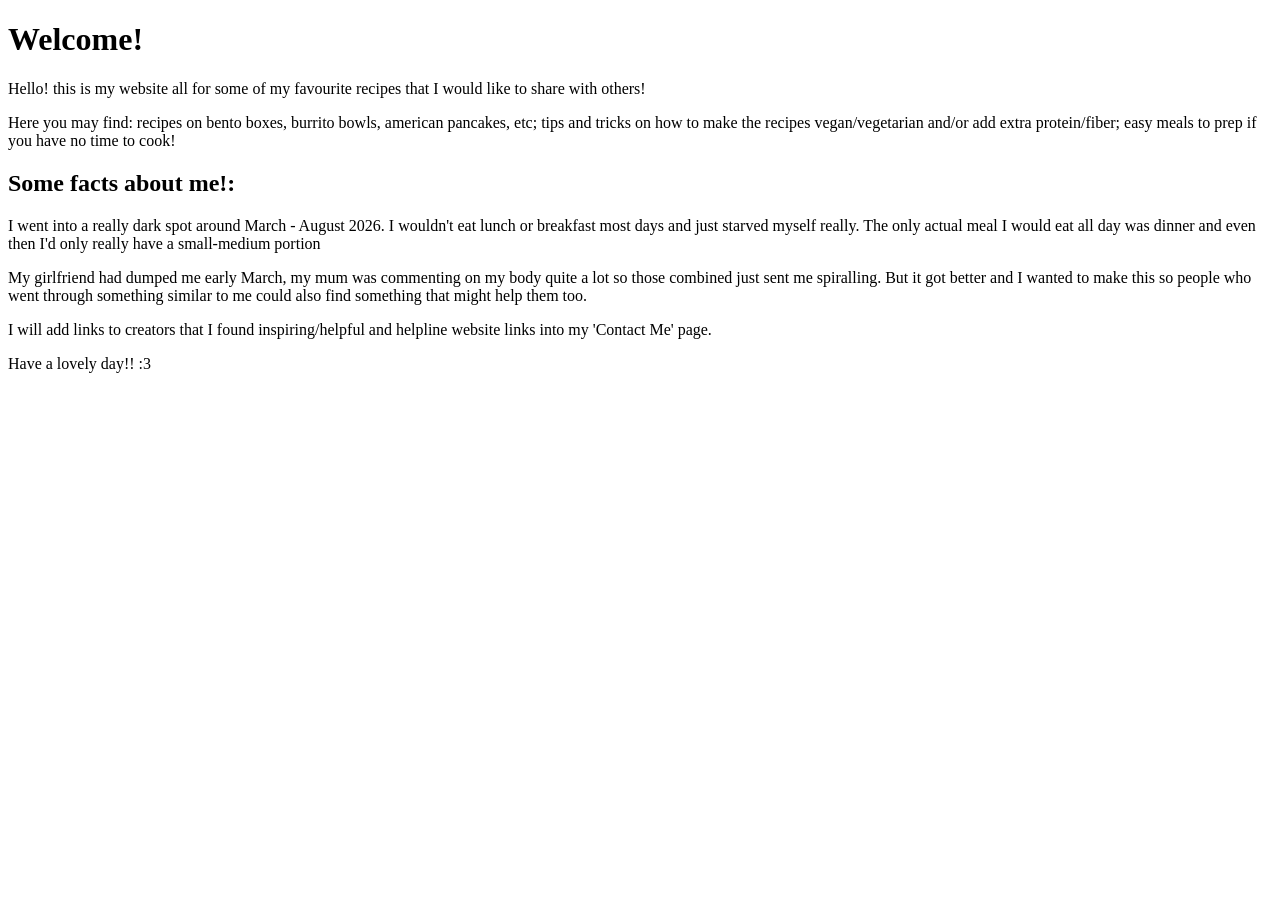
==== info.html @ 52d22261 "info page mostly done" ====
<!DOCTYPE html>
<html lang="en">
    <head>
        <meta charset="UTF-8">
        <meta name="viewport" content="width=device-width, initial-scale=1.0">
        <link rel="stylesheet" href="info.css">
        <title>Bento_@Dragaroni</title>
    </head>
    <body>
        <h1>Welcome!</h1>
        <p>Hello! this is my website all for some of my favourite recipes that I would like to share with others!</p>
        <p>Here you may find: recipes on bento boxes, burrito bowls, american pancakes, etc; tips and tricks on how to make the recipes vegan/vegetarian and/or add extra protein/fiber; easy meals to prep if you have no time to cook!</p>
        
        <h2>Some facts about me!:</h2>
        <p>I went into a really dark spot around March - August 2026. I wouldn't eat lunch or breakfast most days and just starved myself really. The only actual meal I would eat all day was dinner and even then I'd only really have a small-medium portion</p>
        <p>My girlfriend had dumped me early March, my mum was commenting on my body quite a lot so those combined just sent me spiralling. But it got better and I wanted to make this so people who went through something similar to me could also find something that might help them too.</p>
        <p>I will add links to creators that I found inspiring/helpful and helpline website links into my 'Contact Me' page.</p>
        <p>Have a lovely day!! :3</p>
    </body>
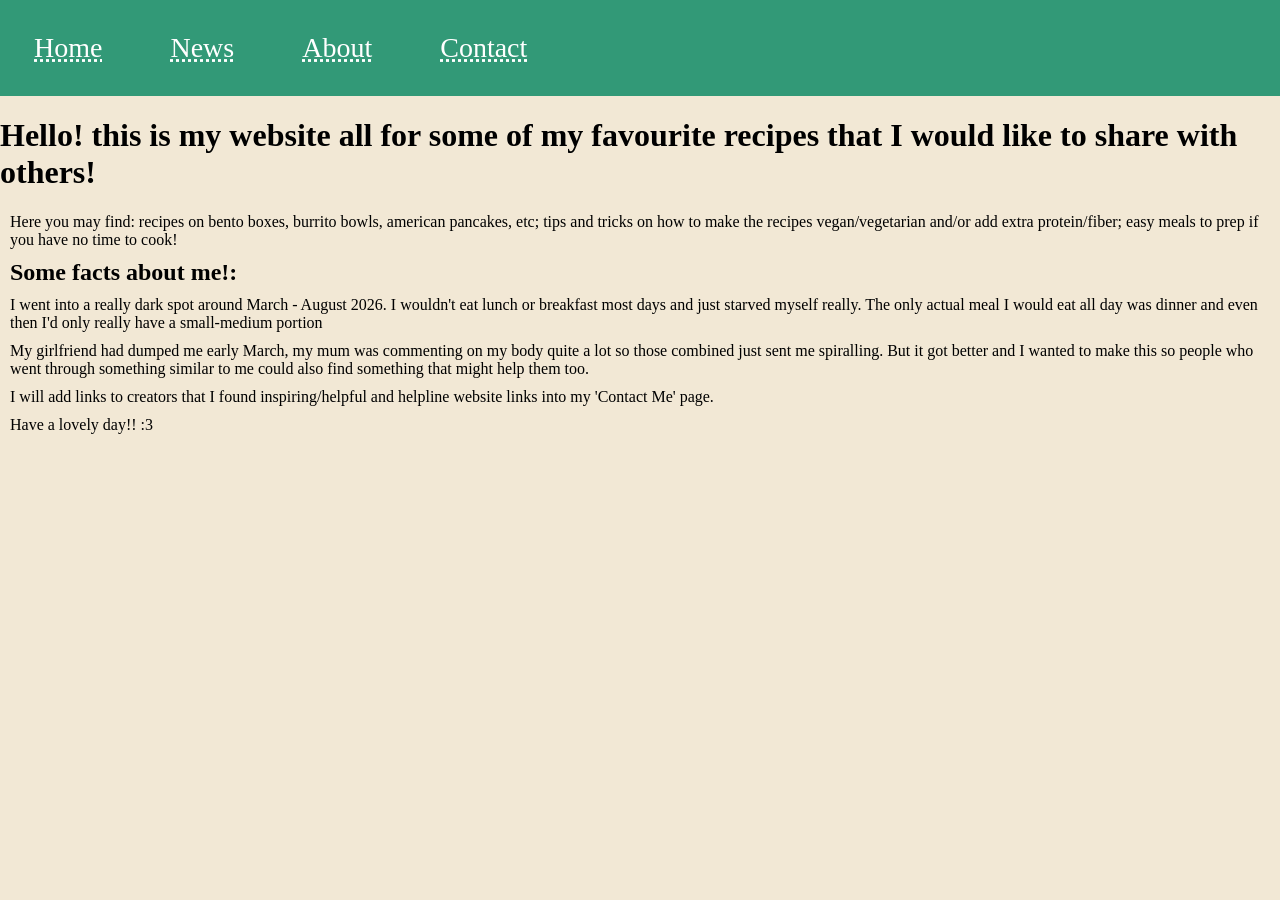
==== commit 8d41d6ae: "further changes to CSS and perfecting details" ====
--- a/info.html
+++ b/info.html
@@ -7,10 +7,14 @@
         <title>Bento_@Dragaroni</title>
     </head>
     <body>
-        <h1>Welcome!</h1>
-        <p>Hello! this is my website all for some of my favourite recipes that I would like to share with others!</p>
+        <ul>
+            <li><a href="#home">Home</a></li>
+            <li><a href="#news">News</a></li>
+            <li><a href="#about">About</a></li>
+            <li><a href="#contact">Contact</a></li>
+        </ul>
+        <h1>Hello! this is my website all for some of my favourite recipes that I would like to share with others!</h1>
         <p>Here you may find: recipes on bento boxes, burrito bowls, american pancakes, etc; tips and tricks on how to make the recipes vegan/vegetarian and/or add extra protein/fiber; easy meals to prep if you have no time to cook!</p>
-        
         <h2>Some facts about me!:</h2>
         <p>I went into a really dark spot around March - August 2026. I wouldn't eat lunch or breakfast most days and just starved myself really. The only actual meal I would eat all day was dinner and even then I'd only really have a small-medium portion</p>
         <p>My girlfriend had dumped me early March, my mum was commenting on my body quite a lot so those combined just sent me spiralling. But it got better and I wanted to make this so people who went through something similar to me could also find something that might help them too.</p>
--- a/info.css
+++ b/info.css
@@ -0,0 +1,33 @@
+body{
+    margin: 0;
+    padding: 0;
+    background-color: #F2E8D5;
+    font-family: "Comic Sans MS", "Comic Sans", cursive;
+}
+h2, p {
+  margin: 10px;
+}
+ul {
+  list-style-type: none;
+  margin: 0;
+  padding: 0;
+  overflow: hidden;
+  background-color: #329977;
+}
+
+ul li {
+  float: left;
+}
+
+ul li a {
+  display: block;
+  color: white;
+  text-align: center;
+  padding: 32px 34px;
+  text-decoration: underline dotted;
+  font-size: 28px;
+}
+
+ul li a:hover {
+  background-color: #144A46;
+}
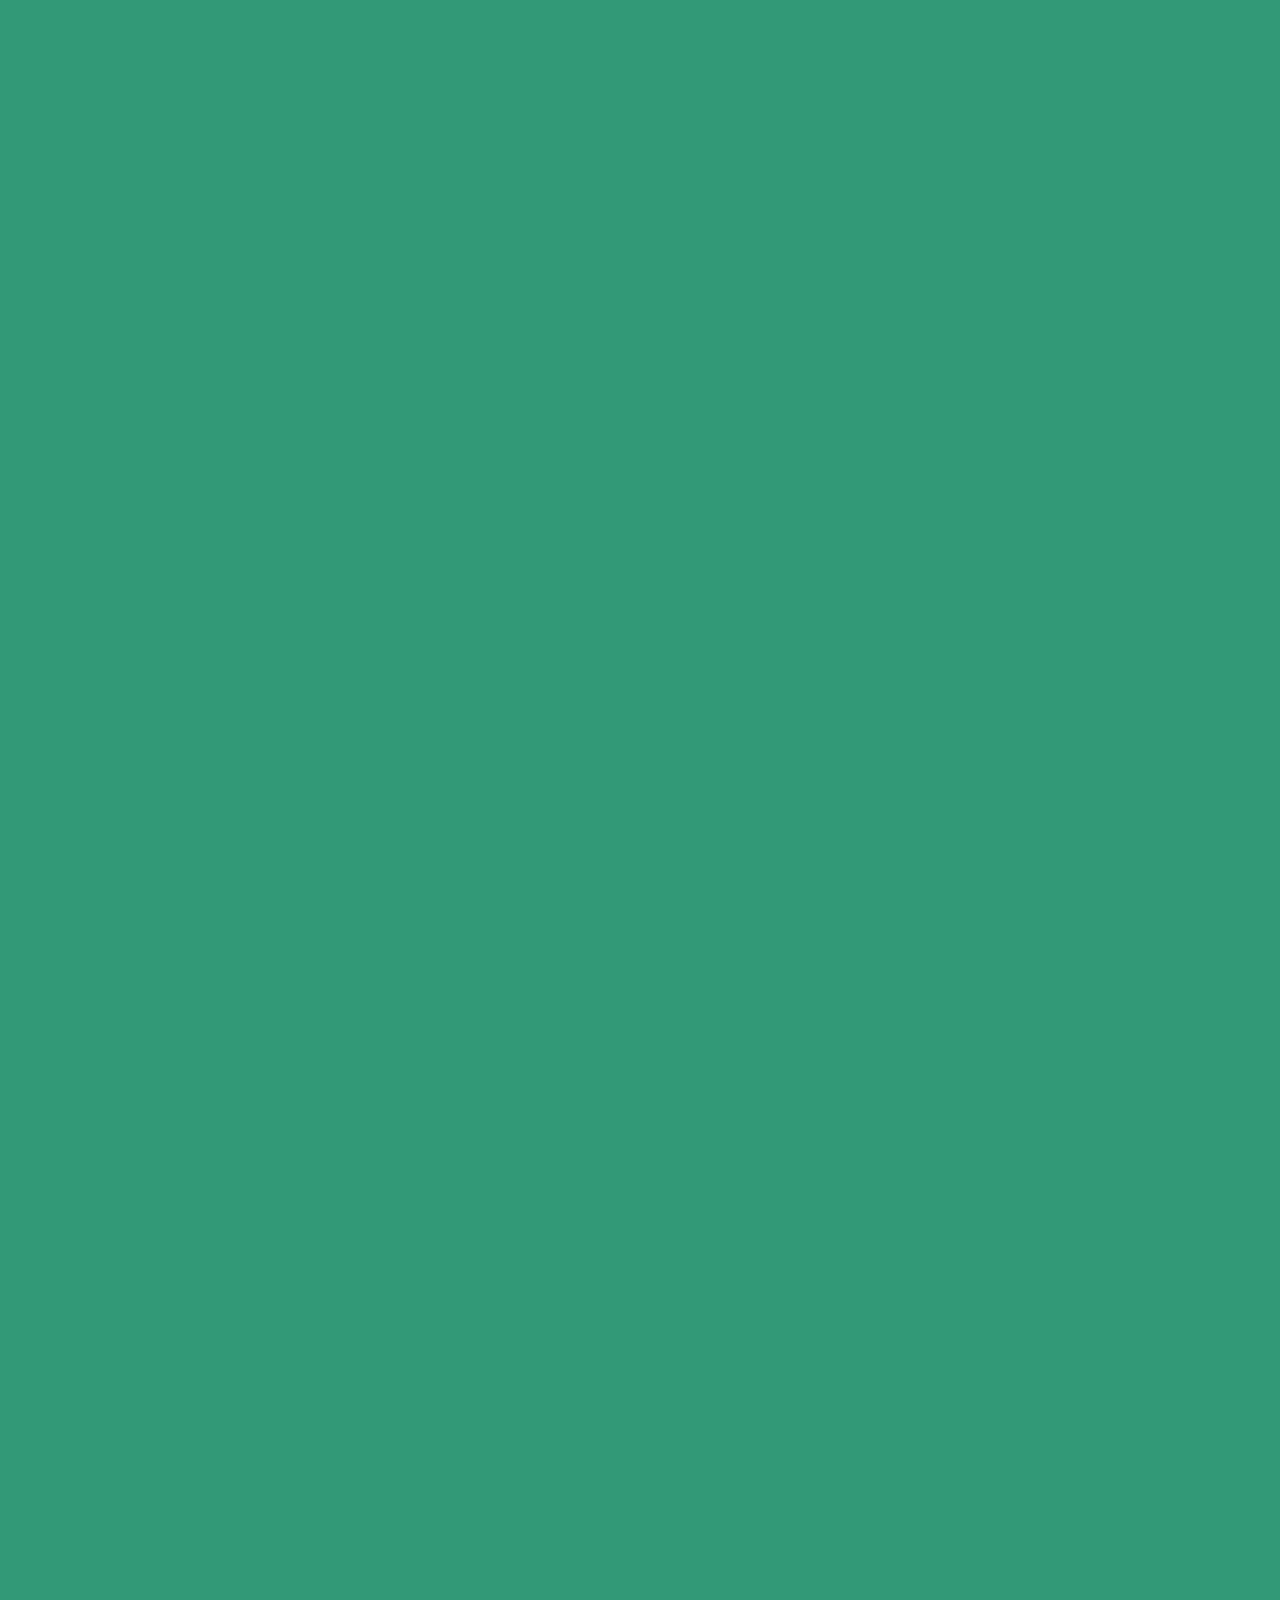
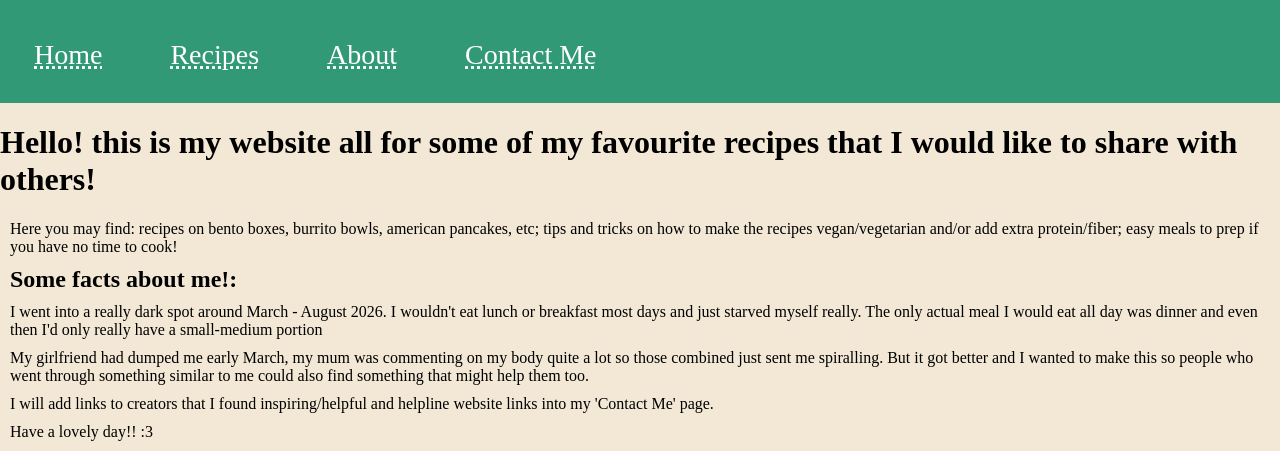
==== commit 64452df1: "further changes" ====
--- a/info.html
+++ b/info.html
@@ -8,10 +8,11 @@
     </head>
     <body>
         <ul>
+            <li><img src="bento_recipes.png" style="float: right;"></li>
             <li><a href="#home">Home</a></li>
-            <li><a href="#news">News</a></li>
+            <li><a href="#recipes">Recipes</a></li>
             <li><a href="#about">About</a></li>
-            <li><a href="#contact">Contact</a></li>
+            <li><a href="#contact-me">Contact Me</a></li>
         </ul>
         <h1>Hello! this is my website all for some of my favourite recipes that I would like to share with others!</h1>
         <p>Here you may find: recipes on bento boxes, burrito bowls, american pancakes, etc; tips and tricks on how to make the recipes vegan/vegetarian and/or add extra protein/fiber; easy meals to prep if you have no time to cook!</p>
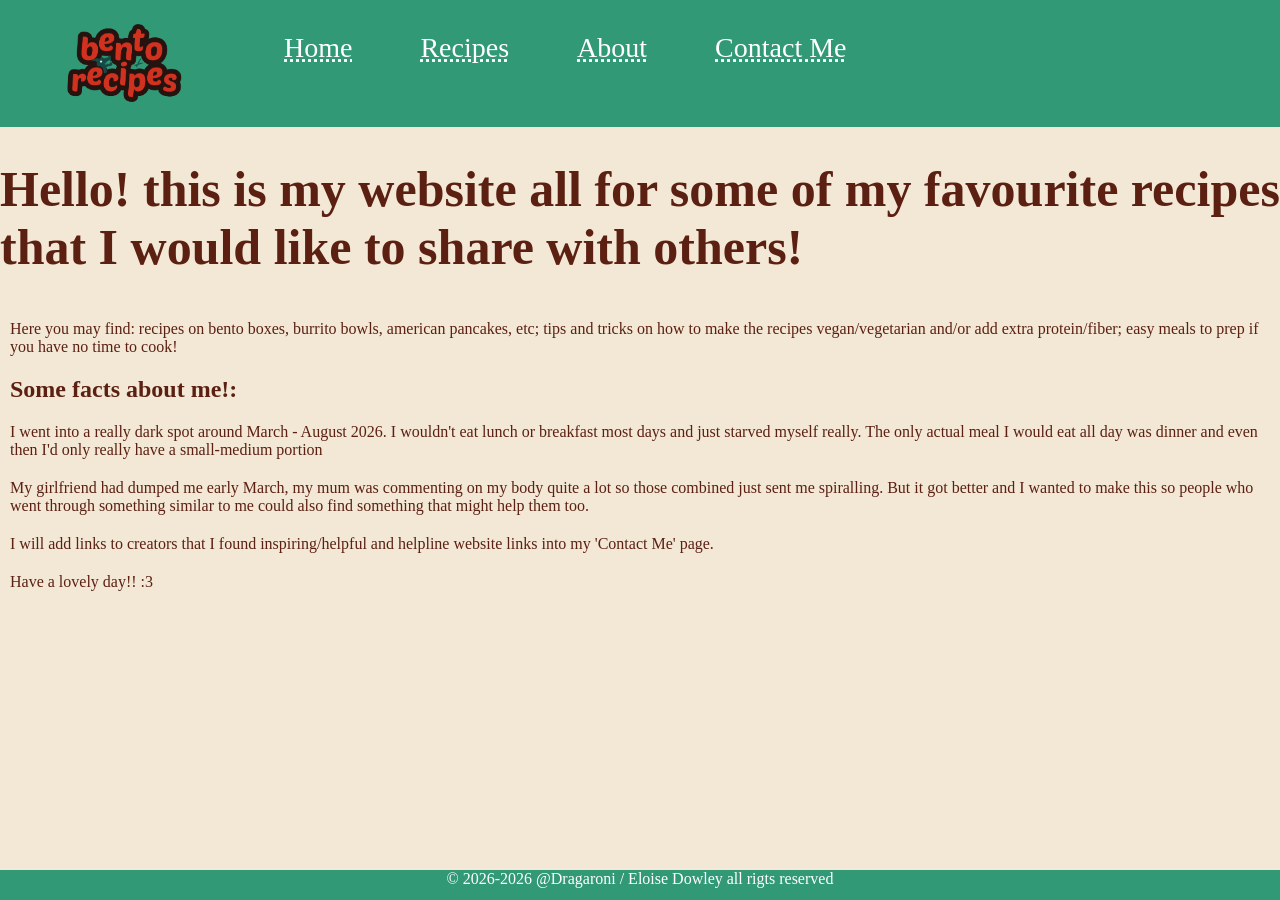
==== commit efe9b181: "making usable ig?" ====
--- a/info.html
+++ b/info.html
@@ -21,4 +21,7 @@
         <p>My girlfriend had dumped me early March, my mum was commenting on my body quite a lot so those combined just sent me spiralling. But it got better and I wanted to make this so people who went through something similar to me could also find something that might help them too.</p>
         <p>I will add links to creators that I found inspiring/helpful and helpline website links into my 'Contact Me' page.</p>
         <p>Have a lovely day!! :3</p>
+        <div class="footer">
+            <p1>© 2026-2026 @Dragaroni / Eloise Dowley all rigts reserved</p1>
+        </div>
     </body>
--- a/info.css
+++ b/info.css
@@ -2,10 +2,23 @@
     margin: 0;
     padding: 0;
     background-color: #F2E8D5;
+    color: #5c2013;
     font-family: "Comic Sans MS", "Comic Sans", cursive;
+    min-height: 100vh;
+  display: flex;
+  flex-direction: column;
 }
 h2, p {
   margin: 10px;
+}
+img{
+  width: 1500px;
+  height: auto;
+}
+ul img {
+  width: 250px;
+  height: auto;
+  padding: 0; margin: 0;
 }
 ul {
   list-style-type: none;
@@ -30,4 +43,17 @@
 
 ul li a:hover {
   background-color: #144A46;
+}
+.footer{
+  left: 0;
+  right: 0;
+  height: 30px;
+  background-color: #329977;
+  color: white;
+  text-align: center;
+  margin-top: auto;
+}
+
+h1{
+  font-size: 50px;
 }
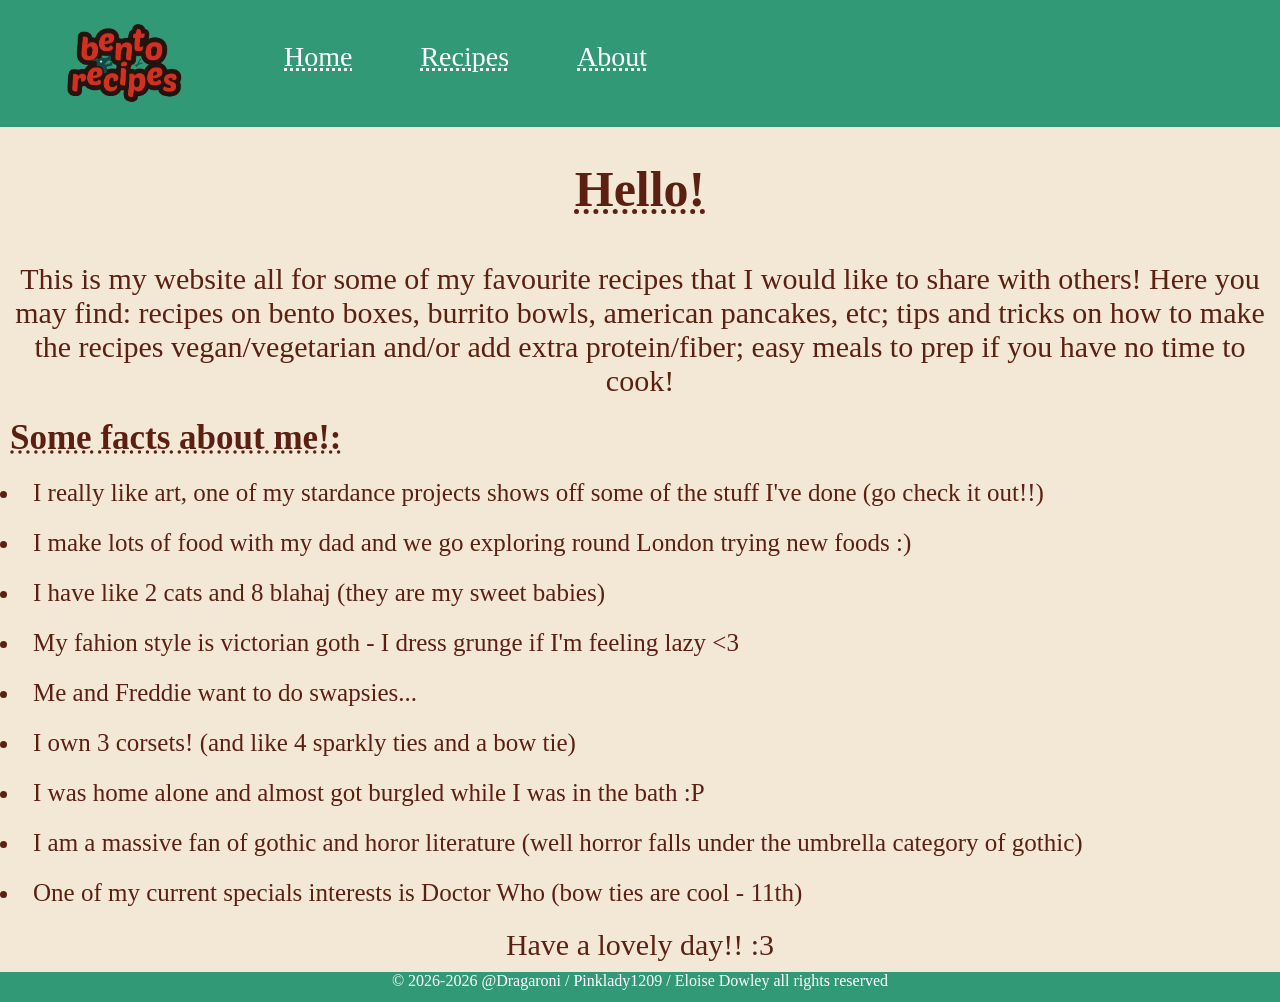
==== commit f4ef5ac7: "adding the actual recipes" ====
--- a/info.html
+++ b/info.html
@@ -9,19 +9,24 @@
     <body>
         <ul>
             <li><img src="bento_recipes.png" style="float: right;"></li>
-            <li><a href="#home">Home</a></li>
-            <li><a href="#recipes">Recipes</a></li>
-            <li><a href="#about">About</a></li>
-            <li><a href="#contact-me">Contact Me</a></li>
+            <li><a href="./index.html">Home</a></li>
+            <li><a href="./recipes.html">Recipes</a></li>
+            <li><a href="./info.html">About</a></li>
         </ul>
-        <h1>Hello! this is my website all for some of my favourite recipes that I would like to share with others!</h1>
-        <p>Here you may find: recipes on bento boxes, burrito bowls, american pancakes, etc; tips and tricks on how to make the recipes vegan/vegetarian and/or add extra protein/fiber; easy meals to prep if you have no time to cook!</p>
+        <h1>Hello!</h1>
+        <p>This is my website all for some of my favourite recipes that I would like to share with others! Here you may find: recipes on bento boxes, burrito bowls, american pancakes, etc; tips and tricks on how to make the recipes vegan/vegetarian and/or add extra protein/fiber; easy meals to prep if you have no time to cook!</p>
         <h2>Some facts about me!:</h2>
-        <p>I went into a really dark spot around March - August 2026. I wouldn't eat lunch or breakfast most days and just starved myself really. The only actual meal I would eat all day was dinner and even then I'd only really have a small-medium portion</p>
-        <p>My girlfriend had dumped me early March, my mum was commenting on my body quite a lot so those combined just sent me spiralling. But it got better and I wanted to make this so people who went through something similar to me could also find something that might help them too.</p>
-        <p>I will add links to creators that I found inspiring/helpful and helpline website links into my 'Contact Me' page.</p>
+        <li>I really like art, one of my stardance projects shows off some of the stuff I've done (go check it out!!)</li>
+        <li>I make lots of food with my dad and we go exploring round London trying new foods :)</li>
+        <li>I have like 2 cats and 8 blahaj (they are my sweet babies)</li>
+        <li>My fahion style is victorian goth - I dress grunge if I'm feeling lazy <3</li>
+        <li>Me and Freddie want to do swapsies...</li>
+        <li>I own 3 corsets! (and like 4 sparkly ties and a bow tie)</li>
+        <li>I was home alone and almost got burgled while I was in the bath :P</li>
+        <li>I am a massive fan of gothic and horor literature (well horror falls under the umbrella category of gothic)</li>
+        <li>One of my current specials interests is Doctor Who (bow ties are cool - 11th)</li>
         <p>Have a lovely day!! :3</p>
         <div class="footer">
-            <p1>© 2026-2026 @Dragaroni / Eloise Dowley all rigts reserved</p1>
+            <p1>© 2026-2026 @Dragaroni / Pinklady1209 / Eloise Dowley all rights reserved</p1>
         </div>
     </body>
--- a/info.css
+++ b/info.css
@@ -56,4 +56,18 @@
 
 h1{
   font-size: 50px;
-}+  text-decoration: underline dotted;
+  text-align: center;
+}
+h2{
+  text-decoration: underline dotted;
+  font-size: 35px;
+}
+li{
+  font-size: 25px;
+  line-height: 50px;
+}
+p{
+  font-size: 30px;
+  text-align: center;
+}
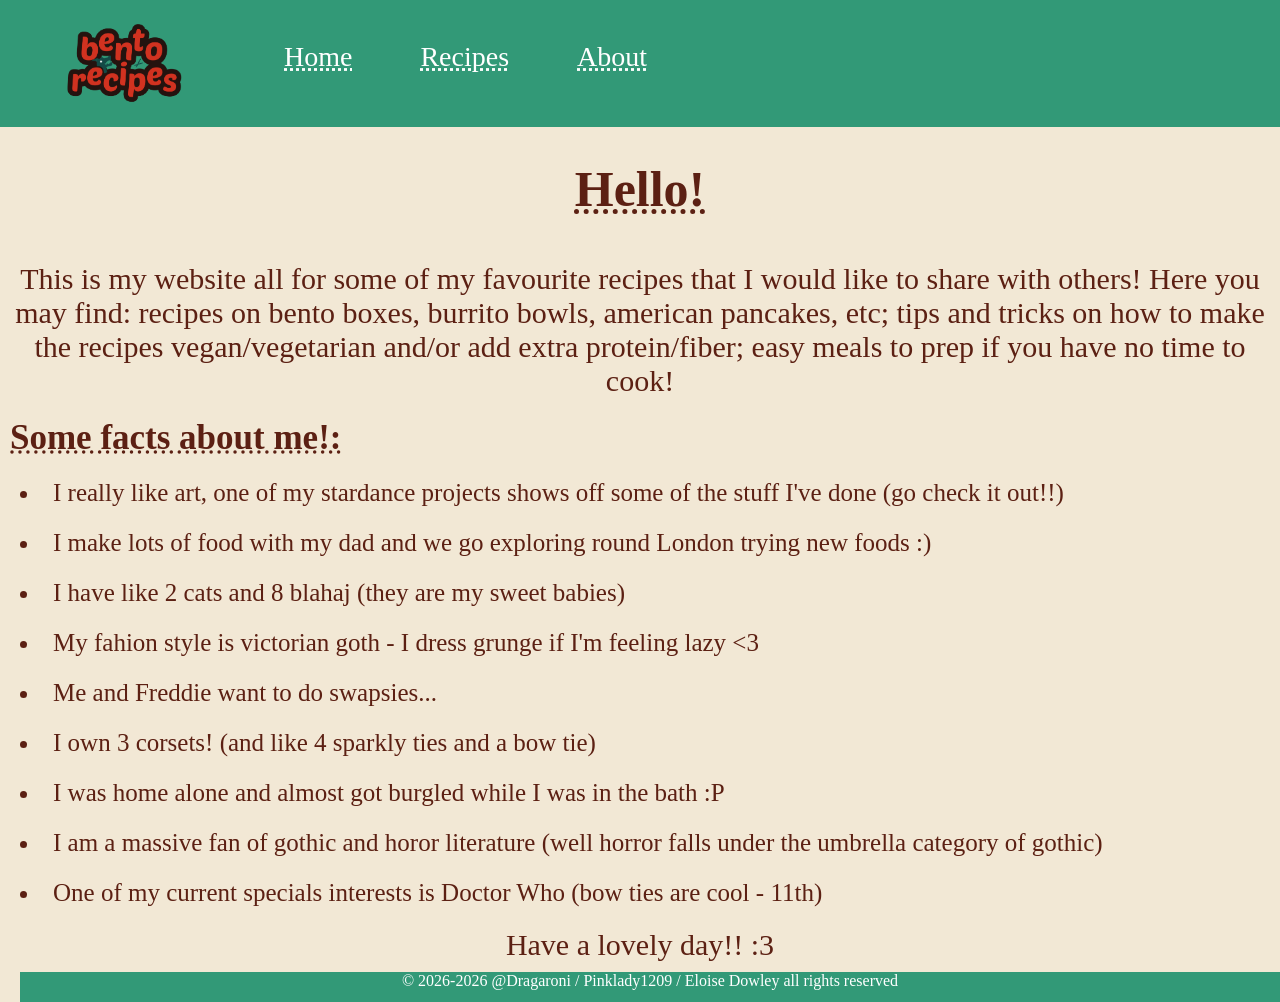
==== commit 0544df2e: "READ ME and finishing details" ====
--- a/info.html
+++ b/info.html
@@ -16,15 +16,17 @@
         <h1>Hello!</h1>
         <p>This is my website all for some of my favourite recipes that I would like to share with others! Here you may find: recipes on bento boxes, burrito bowls, american pancakes, etc; tips and tricks on how to make the recipes vegan/vegetarian and/or add extra protein/fiber; easy meals to prep if you have no time to cook!</p>
         <h2>Some facts about me!:</h2>
-        <li>I really like art, one of my stardance projects shows off some of the stuff I've done (go check it out!!)</li>
-        <li>I make lots of food with my dad and we go exploring round London trying new foods :)</li>
-        <li>I have like 2 cats and 8 blahaj (they are my sweet babies)</li>
-        <li>My fahion style is victorian goth - I dress grunge if I'm feeling lazy <3</li>
-        <li>Me and Freddie want to do swapsies...</li>
-        <li>I own 3 corsets! (and like 4 sparkly ties and a bow tie)</li>
-        <li>I was home alone and almost got burgled while I was in the bath :P</li>
-        <li>I am a massive fan of gothic and horor literature (well horror falls under the umbrella category of gothic)</li>
-        <li>One of my current specials interests is Doctor Who (bow ties are cool - 11th)</li>
+        <div>
+            <li>I really like art, one of my stardance projects shows off some of the stuff I've done (go check it out!!)</li>
+            <li>I make lots of food with my dad and we go exploring round London trying new foods :)</li>
+            <li>I have like 2 cats and 8 blahaj (they are my sweet babies)</li>
+            <li>My fahion style is victorian goth - I dress grunge if I'm feeling lazy <3</li>
+            <li>Me and Freddie want to do swapsies...</li>
+            <li>I own 3 corsets! (and like 4 sparkly ties and a bow tie)</li>
+            <li>I was home alone and almost got burgled while I was in the bath :P</li>
+            <li>I am a massive fan of gothic and horor literature (well horror falls under the umbrella category of gothic)</li>
+            <li>One of my current specials interests is Doctor Who (bow ties are cool - 11th)</li>
+        </div>
         <p>Have a lovely day!! :3</p>
         <div class="footer">
             <p1>© 2026-2026 @Dragaroni / Pinklady1209 / Eloise Dowley all rights reserved</p1>
--- a/info.css
+++ b/info.css
@@ -71,3 +71,6 @@
   font-size: 30px;
   text-align: center;
 }
+div{
+  margin-left: 20px;
+}
